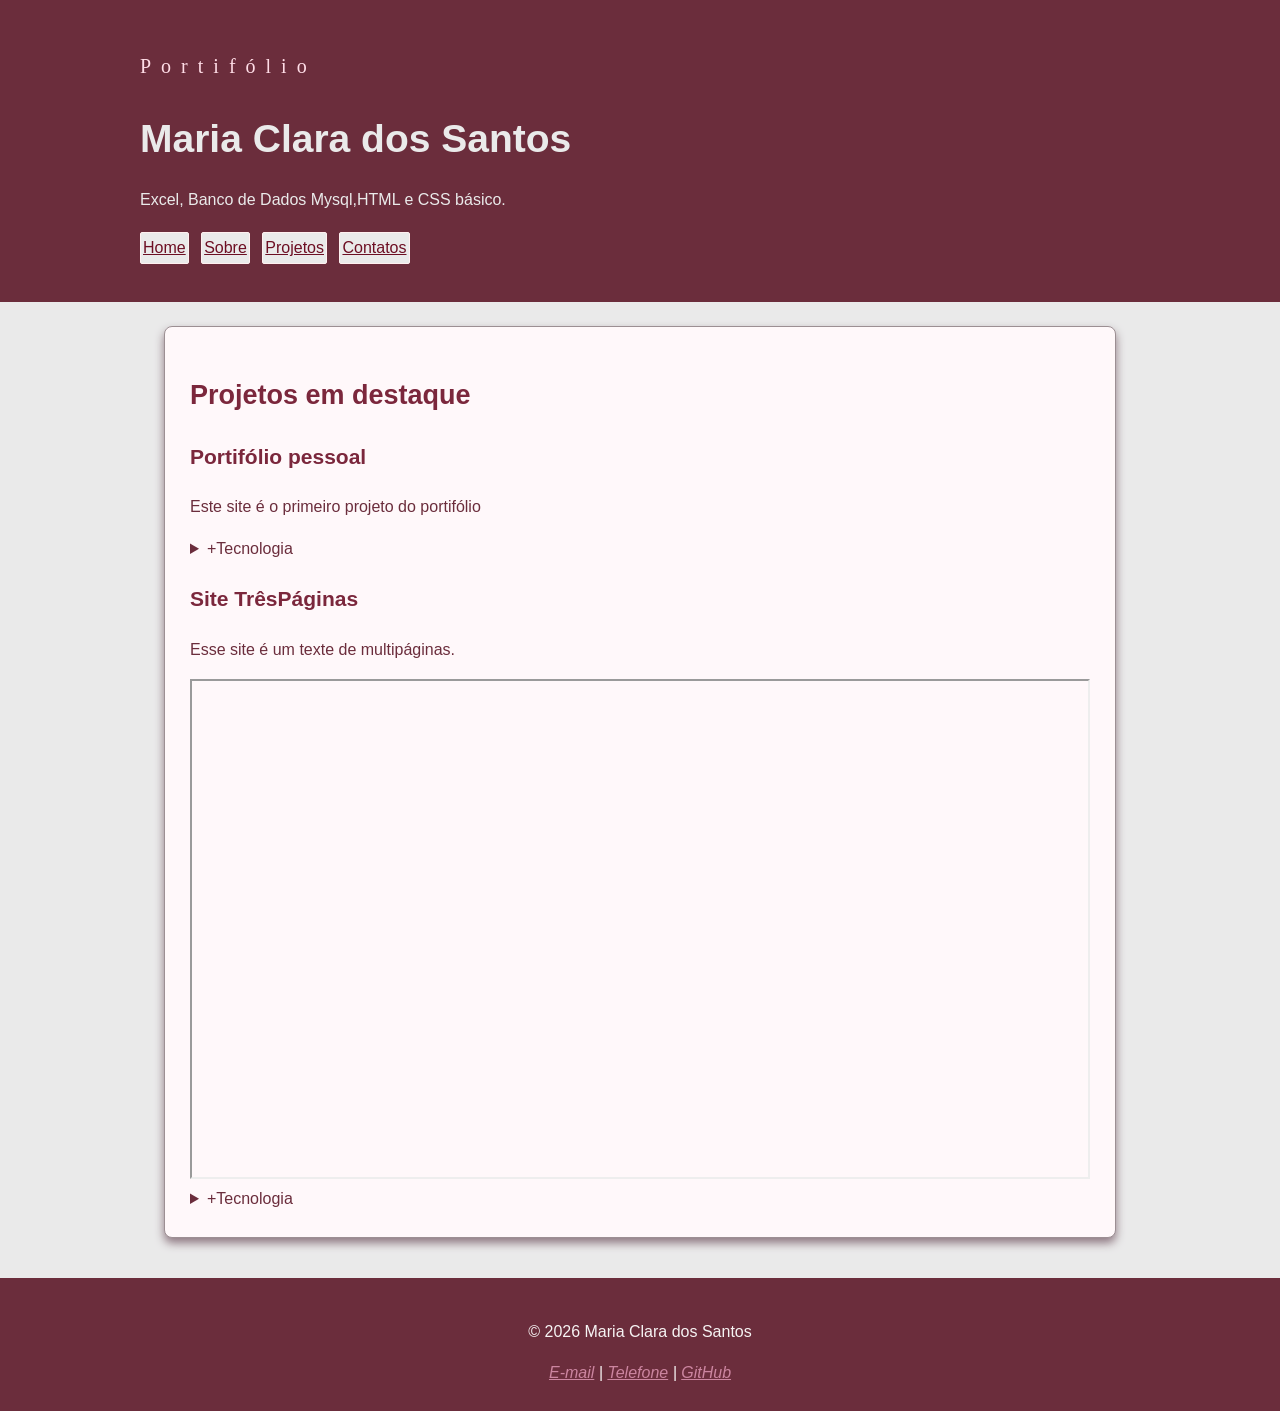
==== pages/projetos.html @ 43dcfb4e "Criação e estilização da página projetos.html" ====
<!DOCTYPE html>
<html lang="pt-br">
<head>
    <meta charset="UTF-8">
    <meta name="viewport" content="width=device-width, initial-scale=1.0">
    <title>Document</title>
    <link rel="stylesheet" href="../style/style.css">
    <link rel="stylesheet" href="../style/style-projetos.css">
</head>
<body>
     <header class="cabecalho">
        <div class="container">
            <p class="etiqueta">
                Portifólio
            </p>

            <h1>Maria Clara dos Santos</h1>

            <p class="subtitulo">
            Excel, Banco de Dados Mysql,HTML e CSS básico. 
            </p>

            <nav class="menu-principal">
                <ul class="menu-lista">
                    <li><a class="menu-link" href="../index.html">Home</a></li>
                    <li><a class="menu-link" href="./sobre.html">Sobre</a></li>
                    <li><a class="menu-link" href="./projetos.html">Projetos</a></li>
                    <li><a class="menu-link" href="./contato.html">Contatos</a></li>
                </ul>

            </nav>
        </div>
    </header>

    <main class="container">
        <section class="secao">
            <h2>Projetos em destaque</h2>
            <article  class="projeto-cad">
                <h3>Portifólio pessoal</h3>
                <p>
                    Este site é o primeiro projeto do portifólio
                </p>
            
                <details>
                    <summary>+Tecnologia</summary>
                    <ul>
                        <li>HTML básico</li>
                        <li>HTML semantico</li>
                        <li>CSS externo</li>
                    </ul>
                </details>
            </article>
             <article  class="projeto-cad">
                <h3>Site TrêsPáginas </h3>
                <p>
                    Esse site é um texte de multipáginas.
                </p>
                <iframe src="https://github.com/mariacdsantos/Atividade-01.git" width="100%" height="500px" title="Site Tês Páginas"></iframe>
            
                <details>
                    <summary>+Tecnologia</summary>
                    <ul>
                        <li>HTML básico</li>
                        <li>Link interno e externo</li>
                        <li>Estilização do HTML</li>
                    </ul>
                </details>
            </article>
        </section>
    </main>

    <footer class="rodape">
        <p>&copy; 2026 Maria Clara dos Santos</p>

        <address>
            <a href="mailto:mariacdsanttos@icloud.com">E-mail</a>
            <span> | </span>
            <a href="tel:+5515981332000">Telefone</a>
            <span> | </span>
            <a href="https://github.com/mariacdsantos" target="_blank">GitHub</a>
        </address>

    </footer>
</body>
</html>
---- style/style.css ----
*{
    box-sizing:border-box ;
}

body{
    margin: 0;
    background-color: rgb(234, 234, 234);
    color: rgb(107, 45, 60);
    font-family: Arial, Helvetica, sans-serif;
    font-size: 16px;
    line-height: 1.6;
}
h1,h2,h3{
    color: rgb(123, 39, 60);
}
h1{
    font-size: 39px;
    margin-bottom: 10px;
}
h2{
    font-size: 27px;
}
h3{
    font-size: 21px;
}
a{
    color: rgb(204, 133, 160);
}
.container{
    width: 90%;
    max-width: 1000px;
    margin: 0 auto;
}
.cabecalho{
    background-color: rgb(107, 45, 60);
    color: rgb(234, 234, 234);
    padding: 30px;
}
.cabecalho h1{
    color: rgb(234, 234, 234);
}
.etiqueta{
    font-family:Cambria, Cochin, Georgia, Times, 'Times New Roman', serif;
    margin-bottom: 5px;
    color: rgb(255, 221, 231);
    font-size: 20px;
    letter-spacing: 10px;
}
.menu-lista{
    margin: 20px 0 0;
    padding: 0;

    list-style: none;
}
.menu-lista li{
  display:inline-block;  

  margin-right: 8px;
  margin-bottom: 8px;
}
.menu-link:hover{
    background-color: rgb(92, 34, 50);
    box-shadow: 0px 4px 12px rgb(255, 228, 234);
    transform: translate(-2px);
    color: rgb(255, 255, 255);
}
.menu-link{
    display: inline-block;
    padding: 2px ;
    background-color: rgb(234, 234, 234);
    color:rgb(109,14,35) ;
    border: 1px solid rgb(255, 240, 240);
    border-radius: 2px;
    
}
.secao{
    padding: 72;
}

.titulo-secao{
    margin-bottom: 32px;
    padding-left: 12px;
    border-left: 5px solid rgb(122, 25, 41);
    border-radius: 5px;
}
.grade-cards{
    display: grid;
    gap: 24px;
}
.card{
    padding: 24px;
    background-color: rgb(246, 243, 243);
    border: 1px solid rgb(240, 240, 240);
    border-radius: 10px;
    box-shadow: 0 10px 30px rgb(137, 101, 113);
}
.lista-tecnologia{
    display: inline-block;
    gap: 12px;
    list-style: none;
    padding: 0;
    margin: 0;
}
.lista-tecnologia li{
    padding: 10px 14px;
    background-color:rgb(246, 243, 243);
    display: inline;
    border: 1px solid rgb(240, 240, 240);
    border-radius: 999px;
}
.rodape{
    margin-top: 40px;
    padding: 25px;
    background-color: rgb(107, 45, 60);
    color: rgb(246, 243, 243);
    text-align: center;
}
.rodape address{
    font-style: italic;
}
---- style/style-projetos.css ----
.secao{
    margin: 24px ;
    padding: 25px ;
    background-color: rgb(255, 248, 250);
    border: 1px solid rgb(156, 143, 147);
    border-radius: 8px;
    box-shadow: 0 5px 10px rgb(141, 119, 129);
}
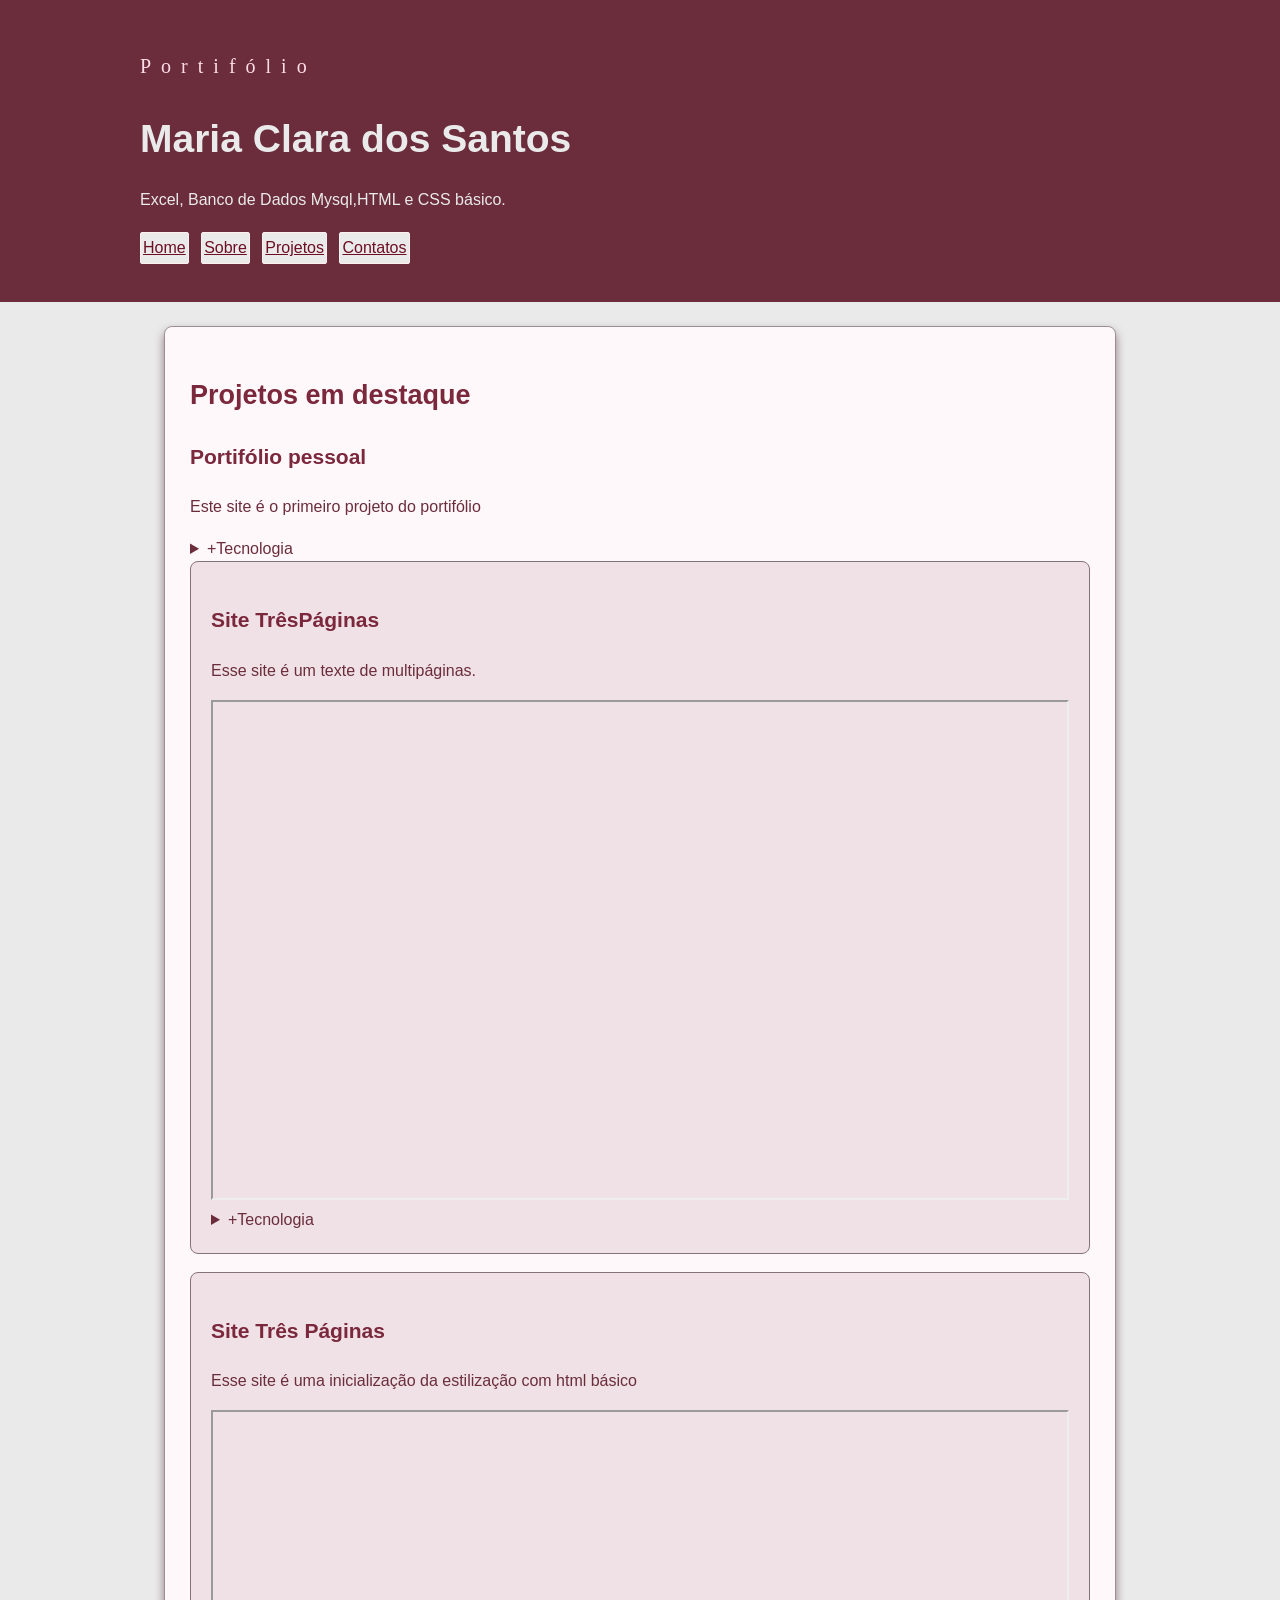
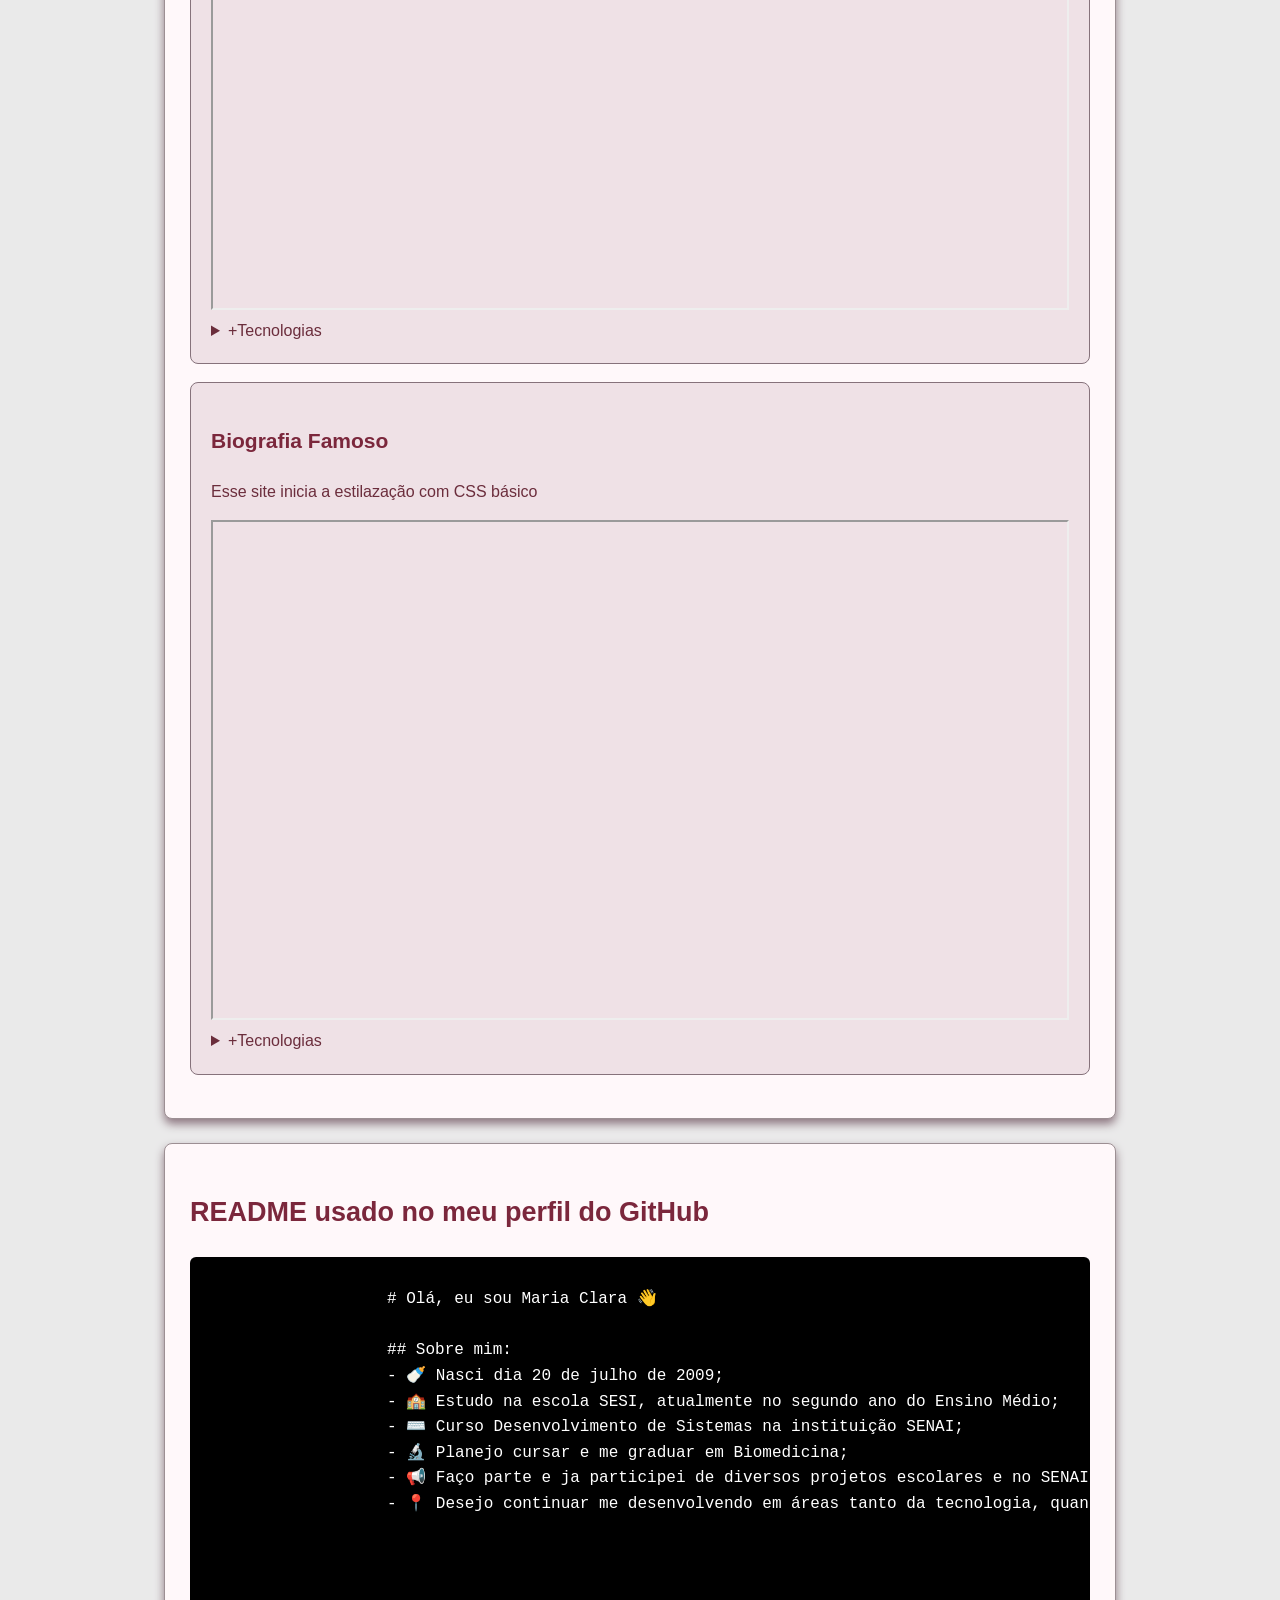
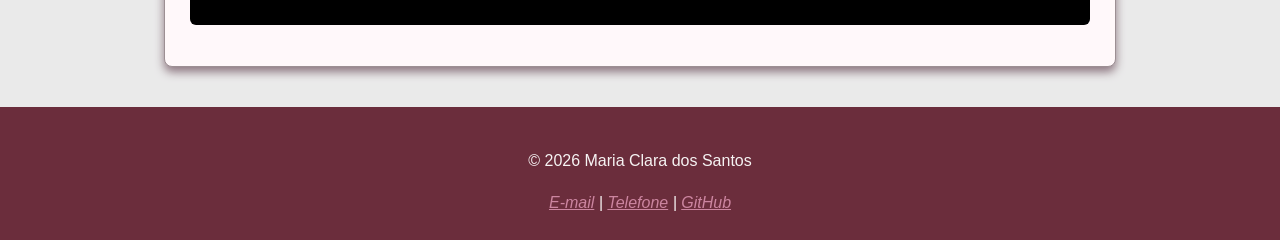
==== commit 1354a6b2: "Modificação na estilização da página projetos.css" ====
--- a/pages/projetos.html
+++ b/pages/projetos.html
@@ -1,5 +1,6 @@
 <!DOCTYPE html>
 <html lang="pt-br">
+
 <head>
     <meta charset="UTF-8">
     <meta name="viewport" content="width=device-width, initial-scale=1.0">
@@ -7,8 +8,9 @@
     <link rel="stylesheet" href="../style/style.css">
     <link rel="stylesheet" href="../style/style-projetos.css">
 </head>
+
 <body>
-     <header class="cabecalho">
+    <header class="cabecalho">
         <div class="container">
             <p class="etiqueta">
                 Portifólio
@@ -17,7 +19,7 @@
             <h1>Maria Clara dos Santos</h1>
 
             <p class="subtitulo">
-            Excel, Banco de Dados Mysql,HTML e CSS básico. 
+                Excel, Banco de Dados Mysql,HTML e CSS básico.
             </p>
 
             <nav class="menu-principal">
@@ -35,12 +37,12 @@
     <main class="container">
         <section class="secao">
             <h2>Projetos em destaque</h2>
-            <article  class="projeto-cad">
+            <article class="projeto-cad">
                 <h3>Portifólio pessoal</h3>
                 <p>
                     Este site é o primeiro projeto do portifólio
                 </p>
-            
+
                 <details>
                     <summary>+Tecnologia</summary>
                     <ul>
@@ -50,23 +52,81 @@
                     </ul>
                 </details>
             </article>
-             <article  class="projeto-cad">
+            <article class="projeto-card">
                 <h3>Site TrêsPáginas </h3>
                 <p>
                     Esse site é um texte de multipáginas.
                 </p>
-                <iframe src="https://github.com/mariacdsantos/Atividade-01.git" width="100%" height="500px" title="Site Tês Páginas"></iframe>
-            
+                <iframe src="https://mariacdsantos.github.io/Atividade-01/" width="100%" height="500px"
+                    title="Site Tês Páginas"></iframe>
+
                 <details>
                     <summary>+Tecnologia</summary>
                     <ul>
                         <li>HTML básico</li>
                         <li>Link interno e externo</li>
-                        <li>Estilização do HTML</li>
+                    </ul>
+                </details>
+            </article>
+            <article class="projeto-card">
+                <h3>Site Três Páginas</h3>
+                <p>
+                    Esse site é uma inicialização da estilização com html básico
+                </p>
+                <iframe src="https://github.com/mariacdsantos/Atividade-02.git" width="100%" height="500px"
+                    title="Site Preferência"></iframe>
+
+                <details>
+                    <summary>+Tecnologias</summary>
+                    <ul>
+                        <li>HTML Básico</li>
+                        <li>Link interno e externo</li>
+                        <li>Estilização com HTML Básico</li>
+
+                    </ul>
+                </details>
+            </article>
+
+            <article class="projeto-card">
+                <h3>Biografia Famoso</h3>
+                <p>
+                    Esse site inicia a estilazação com CSS básico
+                </p>
+                <iframe src="" width="100%" height="500px" title="Site Preferência"></iframe>
+
+                <details>
+                    <summary>+Tecnologias</summary>
+                    <ul>
+                        <li>HTML Básico</li>
+                        <li>Link interno e externo</li>
+                        <li>Estilização com HTML Básico</li>
+                        <li>Estilizaão com CSS básico</li>
                     </ul>
                 </details>
             </article>
         </section>
+
+        <section class="secao">
+            <h2>README usado no meu perfil do GitHub</h2>
+
+            <pre class="codigo">
+                <code>
+                    # Olá, eu sou Maria Clara 👋  
+
+                    ## Sobre mim:
+                    - 🍼 Nasci dia 20 de julho de 2009;
+                    - 🏫 Estudo na escola SESI, atualmente no segundo ano do Ensino Médio;
+                    - ⌨️ Curso Desenvolvimento de Sistemas na instituição SENAI;
+                    - 🔬 Planejo cursar e me graduar em Biomedicina;
+                    - 📢 Faço parte e ja participei de diversos projetos escolares e no SENAI;
+                    - 📍 Desejo continuar me desenvolvendo em áreas tanto da tecnologia, quanto e desenvolvimento pessoal e escolar.
+
+
+                </code>
+            </pre>
+
+        </section>
+
     </main>
 
     <footer class="rodape">
@@ -82,4 +142,5 @@
 
     </footer>
 </body>
+
 </html>
--- a/style/style.css
+++ b/style/style.css
@@ -117,4 +117,7 @@
 }
 .rodape address{
     font-style: italic;
+}
+code,pre{
+    font-family:'Courier New', Courier, monospace;
 }
--- a/style/style-projetos.css
+++ b/style/style-projetos.css
@@ -5,4 +5,19 @@
     border: 1px solid rgb(156, 143, 147);
     border-radius: 8px;
     box-shadow: 0 5px 10px rgb(141, 119, 129);
-}+}
+.projeto-card{
+    margin-bottom: 18px;
+    padding: 20px;
+    background-color: rgb(239, 225, 230);
+    border: 1px solid rgb(134, 114, 123);
+    border-radius: 8px;
+
+}
+.codigo{
+    overflow-x: auto;
+    padding: 5px;
+    background-color: rgb(0, 0, 0);
+    color: #ffff;
+    border-radius: 6px;
+}
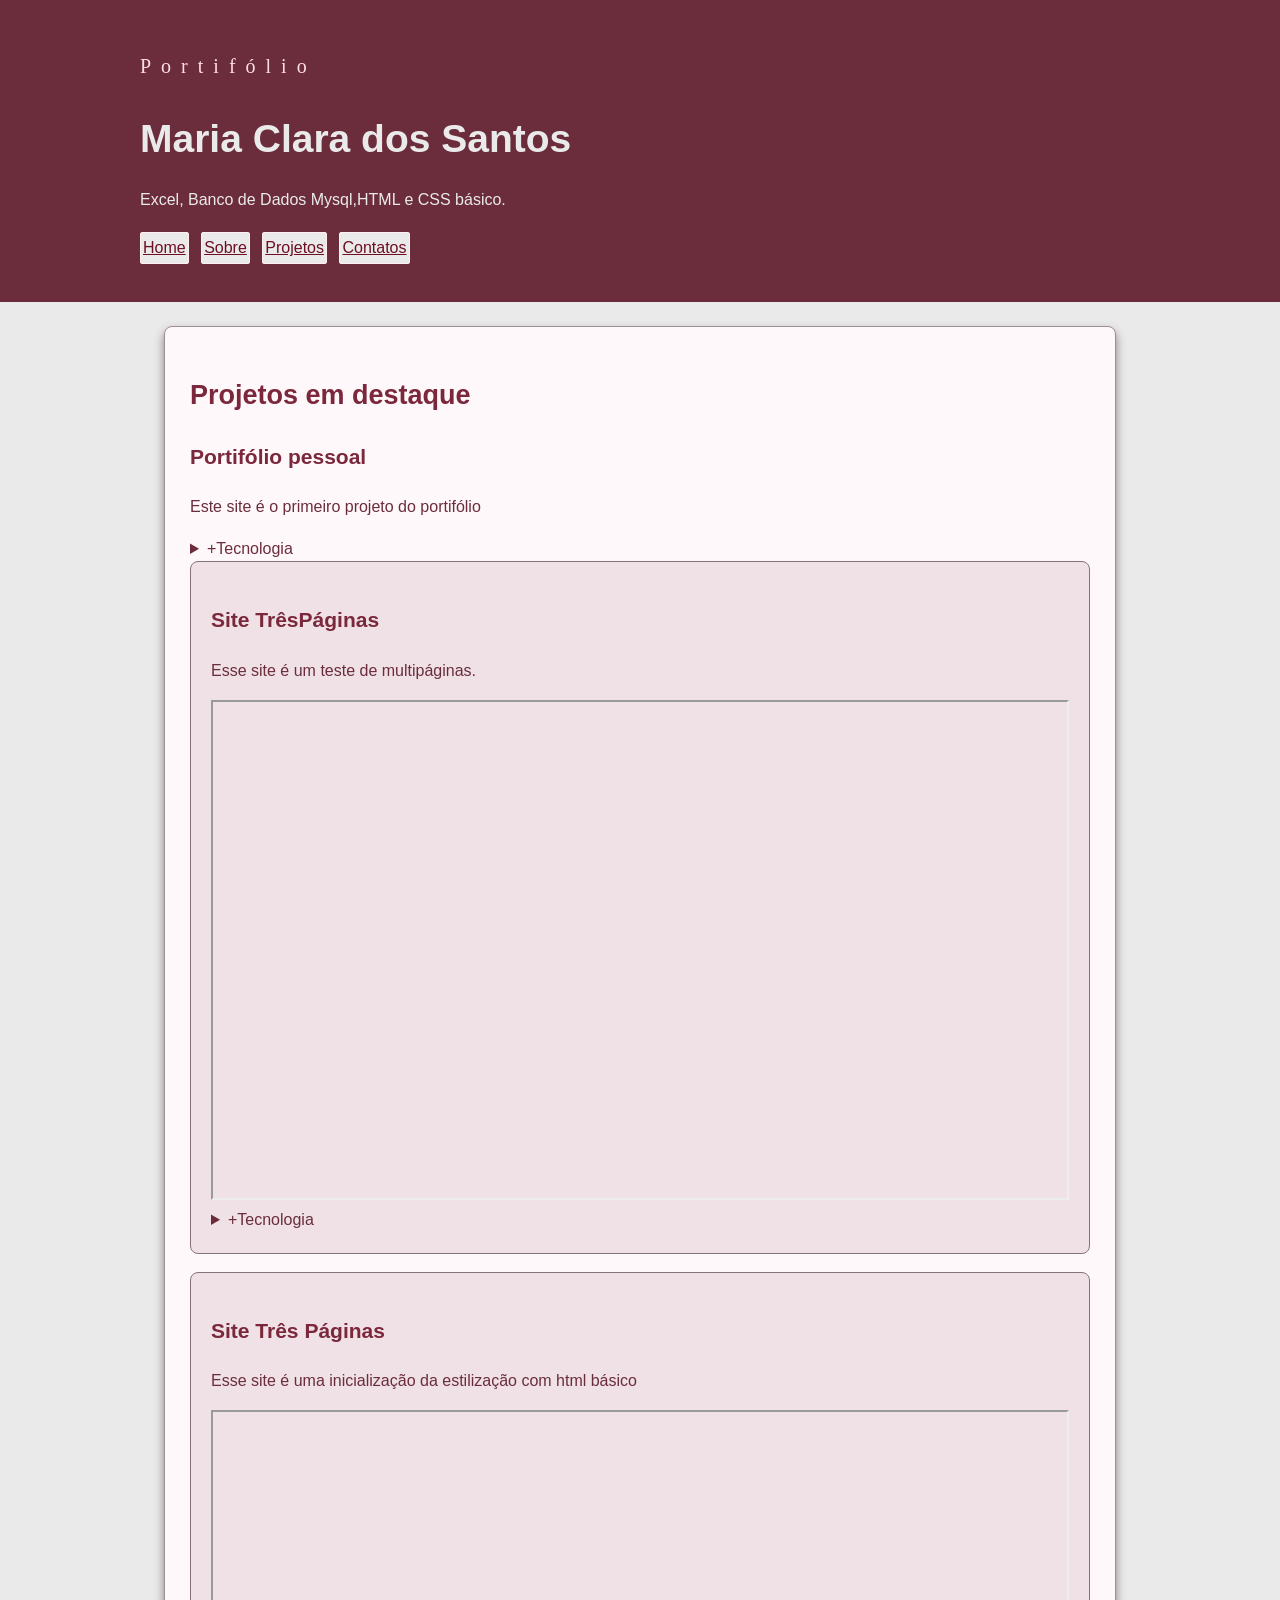
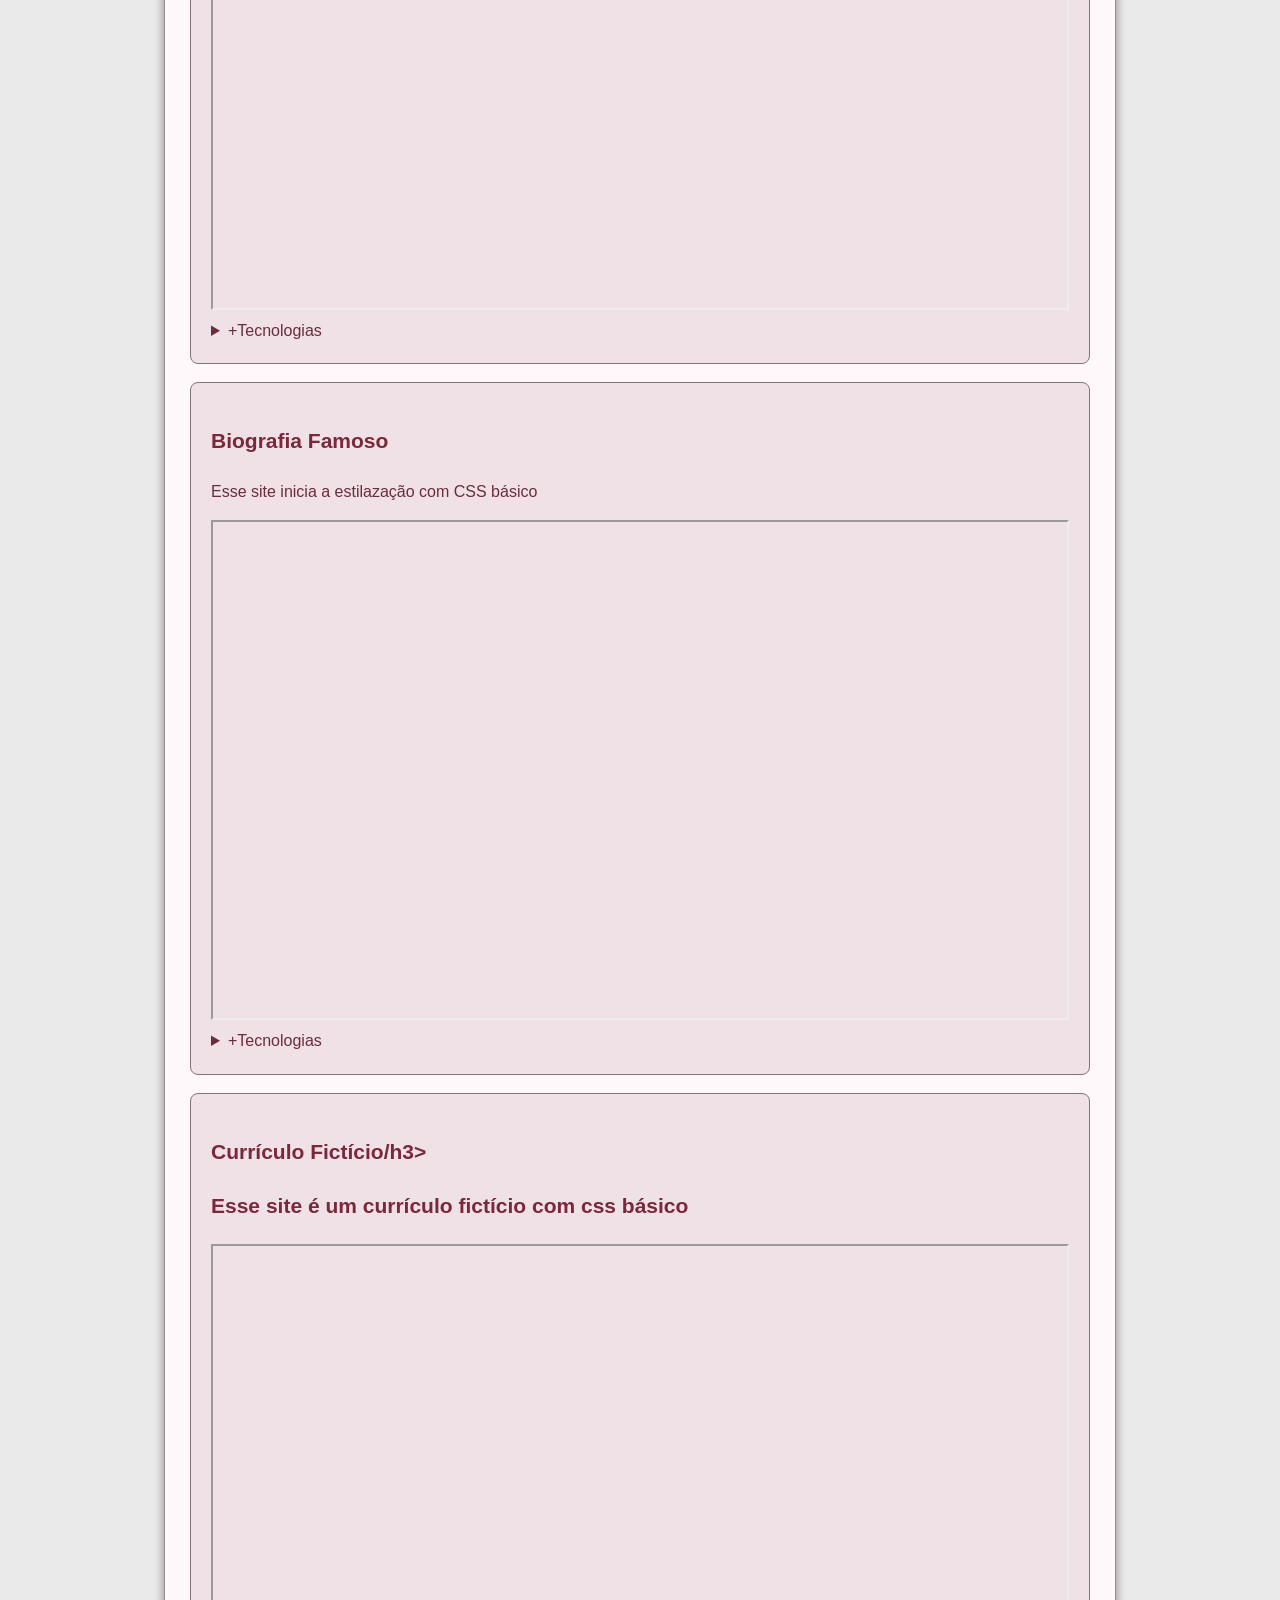
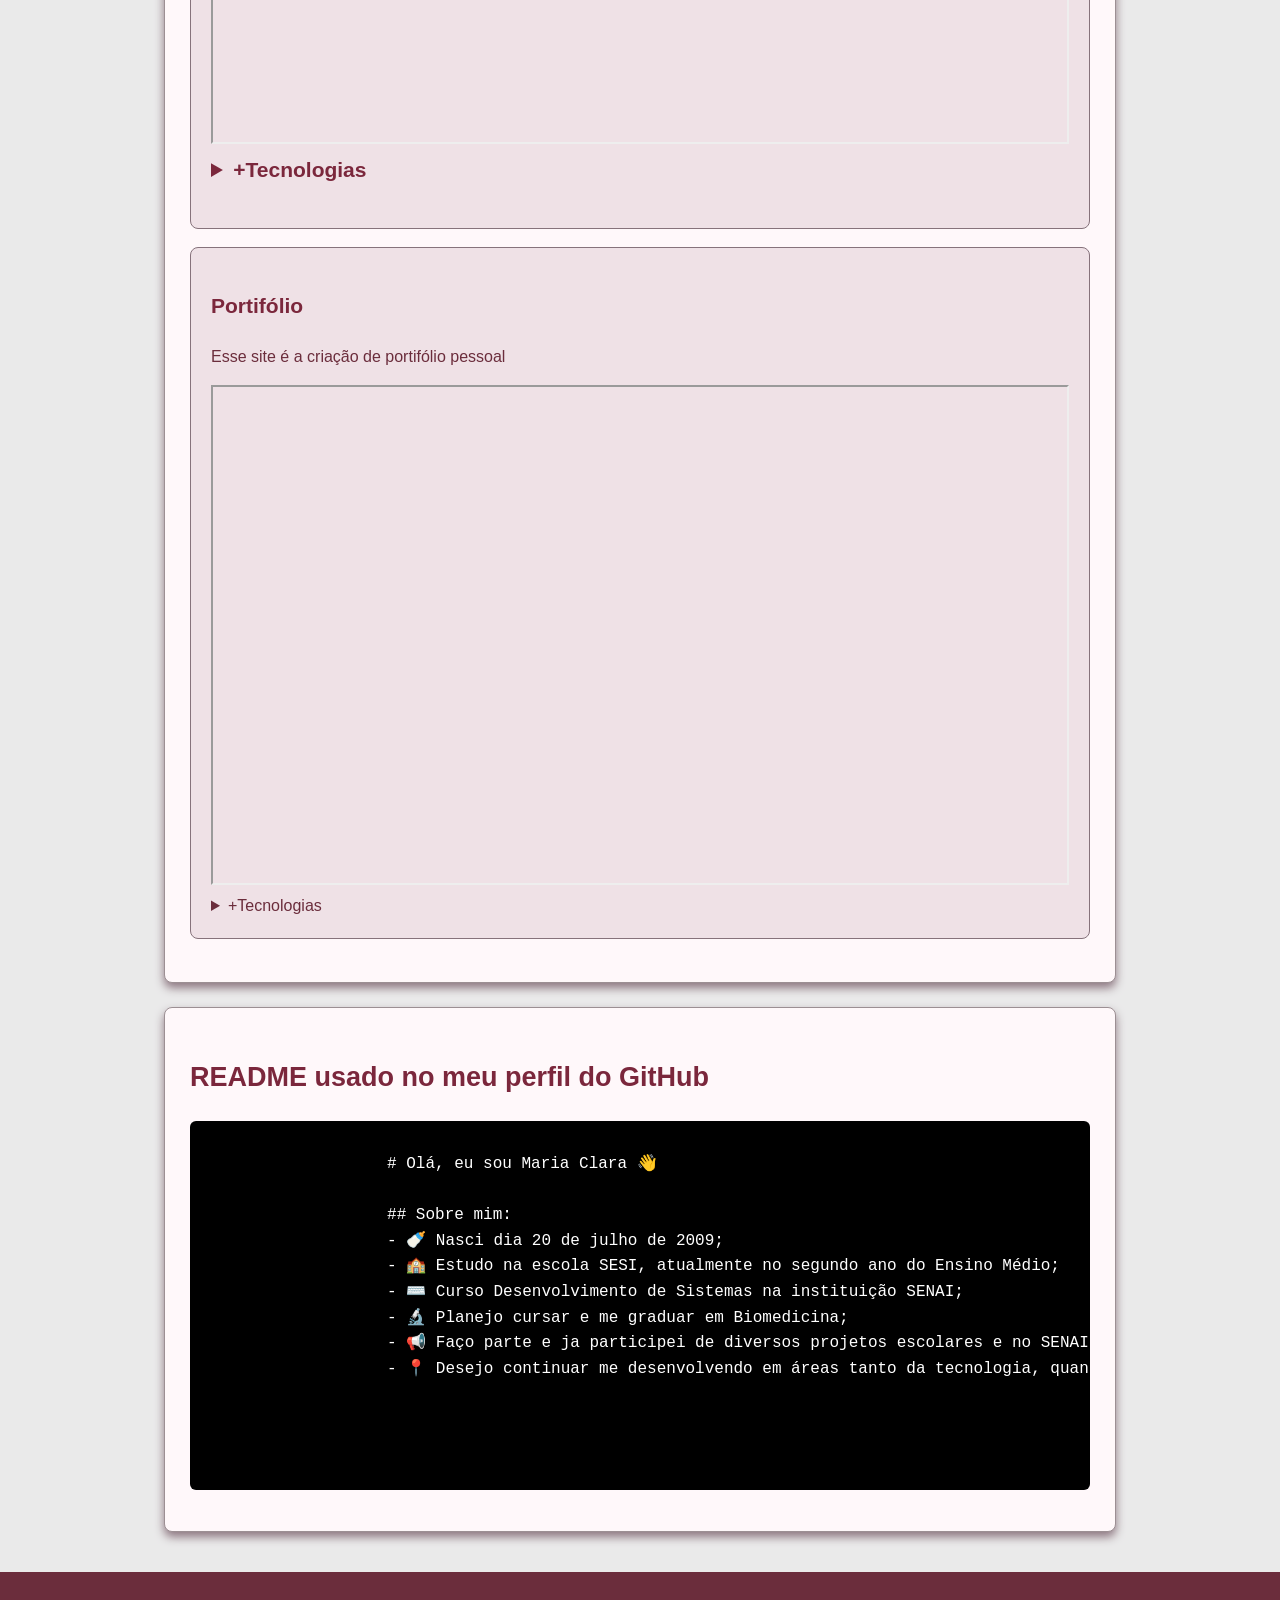
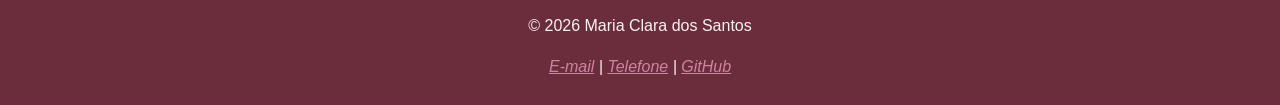
==== commit 154e3788: "Criação do forms na página contato.html" ====
--- a/pages/projetos.html
+++ b/pages/projetos.html
@@ -55,7 +55,7 @@
             <article class="projeto-card">
                 <h3>Site TrêsPáginas </h3>
                 <p>
-                    Esse site é um texte de multipáginas.
+                    Esse site é um teste de multipáginas.
                 </p>
                 <iframe src="https://mariacdsantos.github.io/Atividade-01/" width="100%" height="500px"
                     title="Site Tês Páginas"></iframe>
@@ -73,7 +73,7 @@
                 <p>
                     Esse site é uma inicialização da estilização com html básico
                 </p>
-                <iframe src="https://github.com/mariacdsantos/Atividade-02.git" width="100%" height="500px"
+                <iframe src="https://mariacdsantos.github.io/Atividade-02/" width="100%" height="500px"
                     title="Site Preferência"></iframe>
 
                 <details>
@@ -92,7 +92,43 @@
                 <p>
                     Esse site inicia a estilazação com CSS básico
                 </p>
-                <iframe src="" width="100%" height="500px" title="Site Preferência"></iframe>
+                <iframe src=" https://mariacdsantos.github.io/Atividade-03/" width="100%" height="500px" title="Site Preferência"></iframe>
+
+                <details>
+                    <summary>+Tecnologias</summary>
+                    <ul>
+                        <li>HTML Básico</li>
+                        <li>Link interno e externo</li>
+                        <li>Estilização com HTML Básico</li>
+                        <li>Estilizaão com CSS básico</li>
+                    </ul>
+                </details>
+            </article>
+
+             <article class="projeto-card">
+                <h3>Currículo Fictício/h3>
+                <p>
+                    Esse site é um currículo fictício com css básico
+                </p>
+                <iframe src="https://mariacdsantos.github.io/Atividade-04/" width="100%" height="500px" title="Site Preferência"></iframe>
+
+                <details>
+                    <summary>+Tecnologias</summary>
+                    <ul>
+                        <li>HTML Básico</li>
+                        <li>Link interno e externo</li>
+                        <li>Estilização com HTML Básico</li>
+                        <li>Estilizaão com CSS básico</li>
+                    </ul>
+                </details>
+            </article>
+
+            <article class="projeto-card">
+                <h3>Portifólio</h3>
+                <p>
+                    Esse site é a criação de portifólio pessoal
+                </p>
+                <iframe src="https://mariacdsantos.github.io/Atividade-05/" width="100%" height="500px" title="Site Preferência"></iframe>
 
                 <details>
                     <summary>+Tecnologias</summary>
